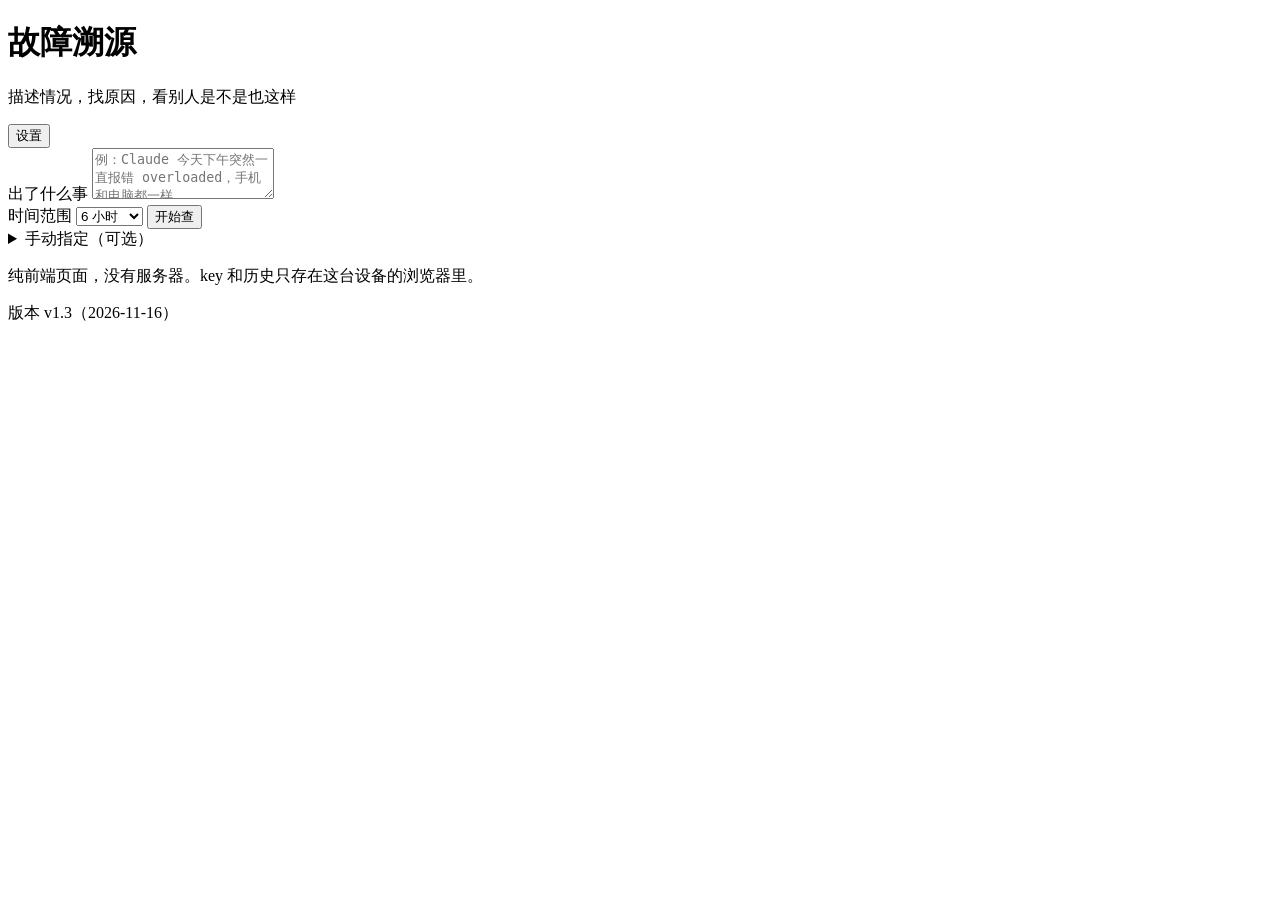
==== src/template.html @ c23569bd "说明文档不再当证据；证据按相关性分组；显示 Reddit 和 X 搜到几条 来自第一次真实查询的反馈： - Claude Code 的报错对照表被当成官方证据排在最前。现在帮助中心、报错对照表这类  " ====
<!DOCTYPE html>
<html lang="zh-CN">
<head>
<meta charset="utf-8">
<meta name="viewport" content="width=device-width, initial-scale=1, viewport-fit=cover">
<meta name="color-scheme" content="light dark">
<meta name="theme-color" content="#f6f4ef" media="(prefers-color-scheme: light)">
<meta name="theme-color" content="#15171a" media="(prefers-color-scheme: dark)">
<meta name="apple-mobile-web-app-capable" content="yes">
<meta name="apple-mobile-web-app-title" content="故障溯源">
<meta name="referrer" content="no-referrer">
<title>故障溯源</title>
<link rel="icon" href="data:image/svg+xml,%3Csvg xmlns='http://www.w3.org/2000/svg' viewBox='0 0 64 64'%3E%3Crect width='64' height='64' rx='14' fill='%231f5c56'/%3E%3Ccircle cx='28' cy='28' r='13' fill='none' stroke='%23fff' stroke-width='6'/%3E%3Cpath d='M38 38l13 13' stroke='%23fff' stroke-width='6' stroke-linecap='round'/%3E%3C/svg%3E">
<style>
/*__CSS__*/
</style>
</head>
<body>
<header class="top">
  <div>
    <h1>故障溯源</h1>
    <p class="sub">描述情况，找原因，看别人是不是也这样</p>
  </div>
  <button id="btnSet" class="ghost" type="button">设置</button>
</header>

<main>
  <section class="card" id="ask">
    <label class="lab" for="desc">出了什么事</label>
    <textarea id="desc" rows="3" placeholder="例：Claude 今天下午突然一直报错 overloaded，手机和电脑都一样"></textarea>
    <div class="row">
      <label class="inline">时间范围
        <select id="win">
          <option value="6">6 小时</option>
          <option value="24">24 小时</option>
          <option value="48">48 小时</option>
          <option value="168">7 天</option>
        </select>
      </label>
      <button id="go" class="primary" type="button">开始查</button>
    </div>
    <details id="adv">
      <summary>手动指定（可选）</summary>
      <label class="lab" for="mProduct">产品名</label>
      <input id="mProduct" type="text" autocomplete="off" placeholder="如 Claude">
      <label class="lab" for="mKw">关键词</label>
      <input id="mKw" type="text" autocomplete="off" placeholder="英文更好，逗号分隔，如 error, overloaded">
      <label class="lab" for="mStatus">官方状态页</label>
      <input id="mStatus" type="url" autocomplete="off" placeholder="https://status.example.com">
    </details>
    <p id="modeHint" class="hint"></p>
  </section>

  <section class="card" id="progress" hidden></section>
  <section id="result" hidden></section>
  <section id="history"></section>
</main>

<footer class="foot">
  <p>纯前端页面，没有服务器。key 和历史只存在这台设备的浏览器里。</p>
  <p>版本 v1.3（2026-11-16）</p>
</footer>

<dialog id="dlg">
  <form method="dialog" class="dlg" novalidate>
    <h2>设置</h2>
    <label class="lab" for="sProvider">拆解和归纳用哪家模型</label>
    <select id="sProvider">
      <option value="deepseek">DeepSeek</option>
      <option value="gemini">Gemini（有免费额度）</option>
    </select>
    <p class="hint">两家的 key 都填时，选中的那家调用失败会自动换另一家。</p>
    <label class="lab" for="sKey">DeepSeek API key</label>
    <input id="sKey" type="password" autocomplete="off" spellcheck="false" placeholder="sk-…">
    <p class="hint">联网搜索只能靠它。不填就没有联网搜索，证据只来自 GitHub、Hacker News 和官方状态页。</p>
    <label class="lab" for="sGKey">Gemini API key</label>
    <input id="sGKey" type="password" autocomplete="off" spellcheck="false" placeholder="在 aistudio.google.com 申请">
    <p class="hint">免费档每天次数有限，发送的内容会被 Google 用于改进产品，并且需要梯子。</p>
    <label class="lab" for="sBase">DeepSeek 接口地址</label>
    <input id="sBase" type="url" autocomplete="off" spellcheck="false">
    <p class="hint">默认直连 DeepSeek。如果自检显示被跨域策略拦截，可以换成你自己的转发地址。</p>
    <label class="lab" for="sModel">模型</label>
    <div class="row tight">
      <select id="sModel"></select>
      <button id="sModels" class="ghost" type="button">刷新列表</button>
    </div>
    <input id="sModelCustom" type="text" autocomplete="off" spellcheck="false" placeholder="填模型名，如 deepseek-flash" hidden>
    <p class="hint" id="sModelHint"></p>
    <label class="check"><input id="sThink" type="checkbox"> 归纳时开启深度思考（更慢，仅 DeepSeek）</label>
    <div class="row">
      <button id="sTest" class="ghost" type="button">连接自检</button>
      <button id="sClear" class="ghost danger" type="button">清空历史</button>
    </div>
    <ul id="sTestOut" class="plist"></ul>
    <div class="row end">
      <button id="sCancel" type="button" class="ghost">取消</button>
      <button id="sSave" value="save" class="primary">保存</button>
    </div>
  </form>
</dialog>

<script>
/*__CORE__*/
</script>
<script>
/*__APP__*/
</script>
</body>
</html>
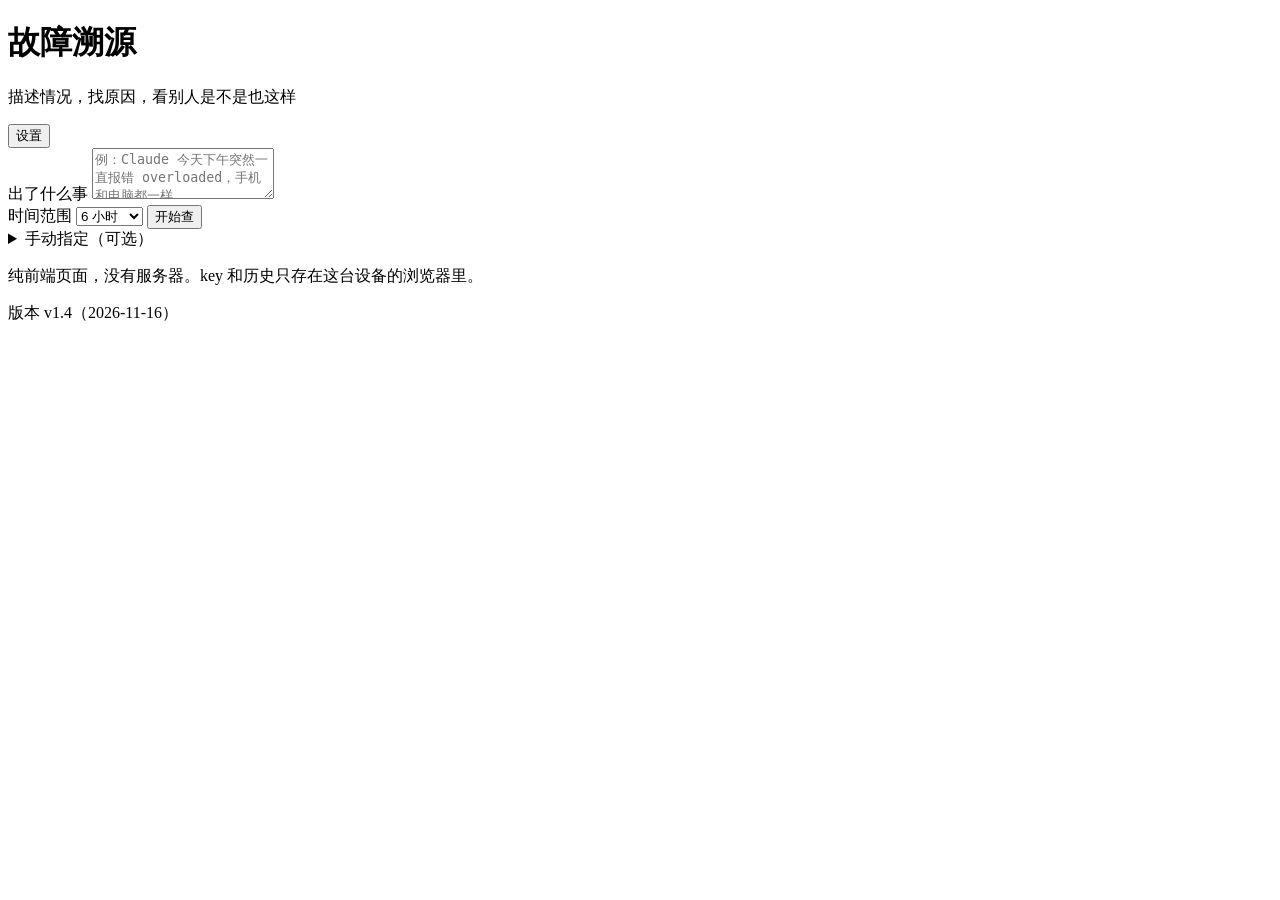
==== commit a7bb6ce0: "新增可选的「补充材料」：粘贴 Reddit、X 或群聊内容，并入证据后重新归纳 - 结果页里默认折叠；不粘贴就什么都不做，主流程不变 - 模型把粘贴的原始文本拆成带时间的条目，标为「你粘贴的」；不重新" ====
--- a/src/template.html
+++ b/src/template.html
@@ -58,7 +58,7 @@
 
 <footer class="foot">
   <p>纯前端页面，没有服务器。key 和历史只存在这台设备的浏览器里。</p>
-  <p>版本 v1.3（2026-11-16）</p>
+  <p>版本 v1.4（2026-11-16）</p>
 </footer>
 
 <dialog id="dlg">
@@ -87,6 +87,7 @@
     <input id="sModelCustom" type="text" autocomplete="off" spellcheck="false" placeholder="填模型名，如 deepseek-flash" hidden>
     <p class="hint" id="sModelHint"></p>
     <label class="check"><input id="sThink" type="checkbox"> 归纳时开启深度思考（更慢，仅 DeepSeek）</label>
+    <label class="check"><input id="sPaste" type="checkbox"> 结果里显示「补充材料」粘贴框</label>
     <div class="row">
       <button id="sTest" class="ghost" type="button">连接自检</button>
       <button id="sClear" class="ghost danger" type="button">清空历史</button>
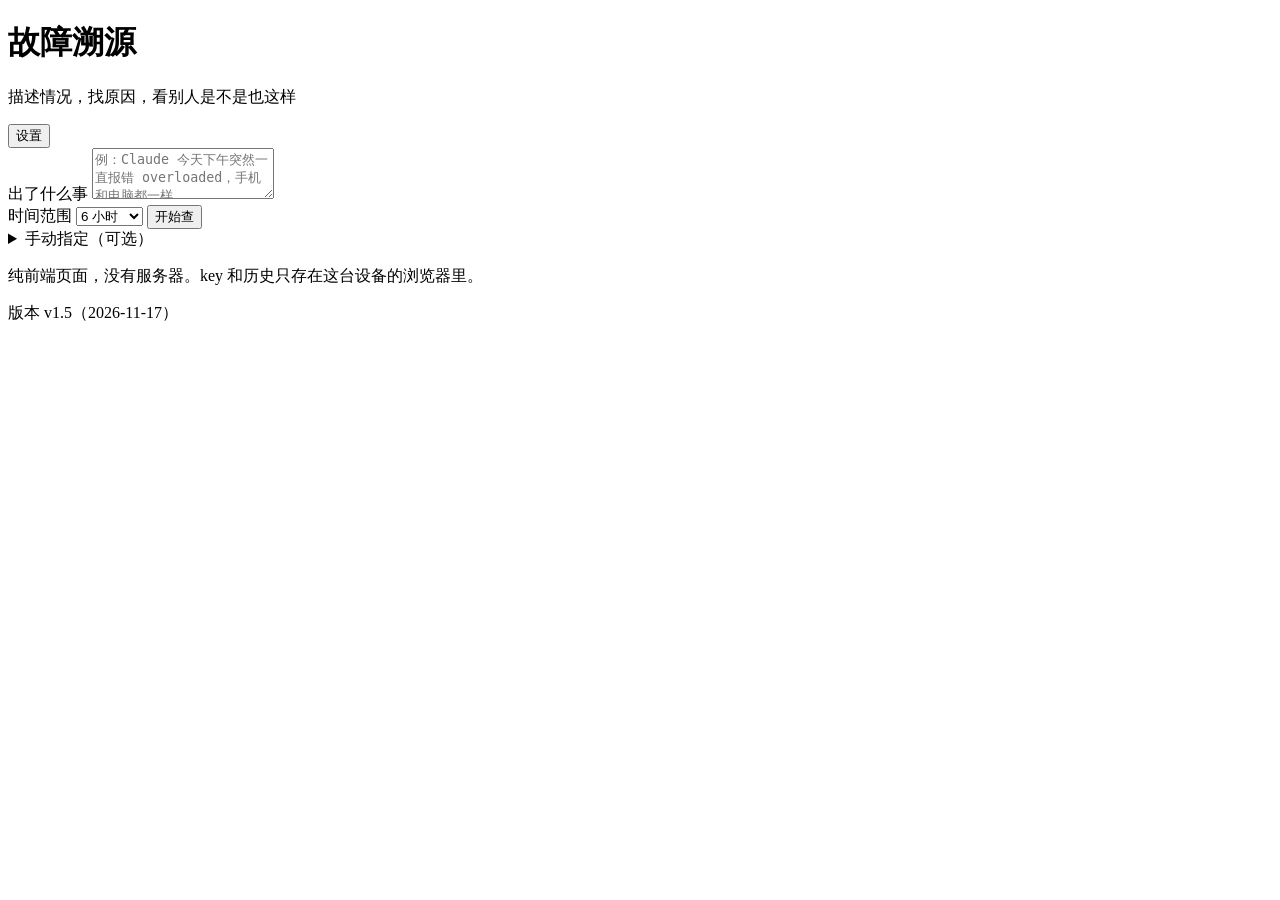
==== commit 761c5cf5: "官方公告放宽到 30 天并标为背景；结论先交代「最近的情况」 - 政策、限额这类变更常常几周前公告、最近才生效：官方公告和更新日志的保留期   从 7 天放宽到 30 天，「官方变更」查询同步往回看 " ====
--- a/src/template.html
+++ b/src/template.html
@@ -58,7 +58,7 @@
 
 <footer class="foot">
   <p>纯前端页面，没有服务器。key 和历史只存在这台设备的浏览器里。</p>
-  <p>版本 v1.4（2026-11-16）</p>
+  <p>版本 v1.5（2026-11-17）</p>
 </footer>
 
 <dialog id="dlg">
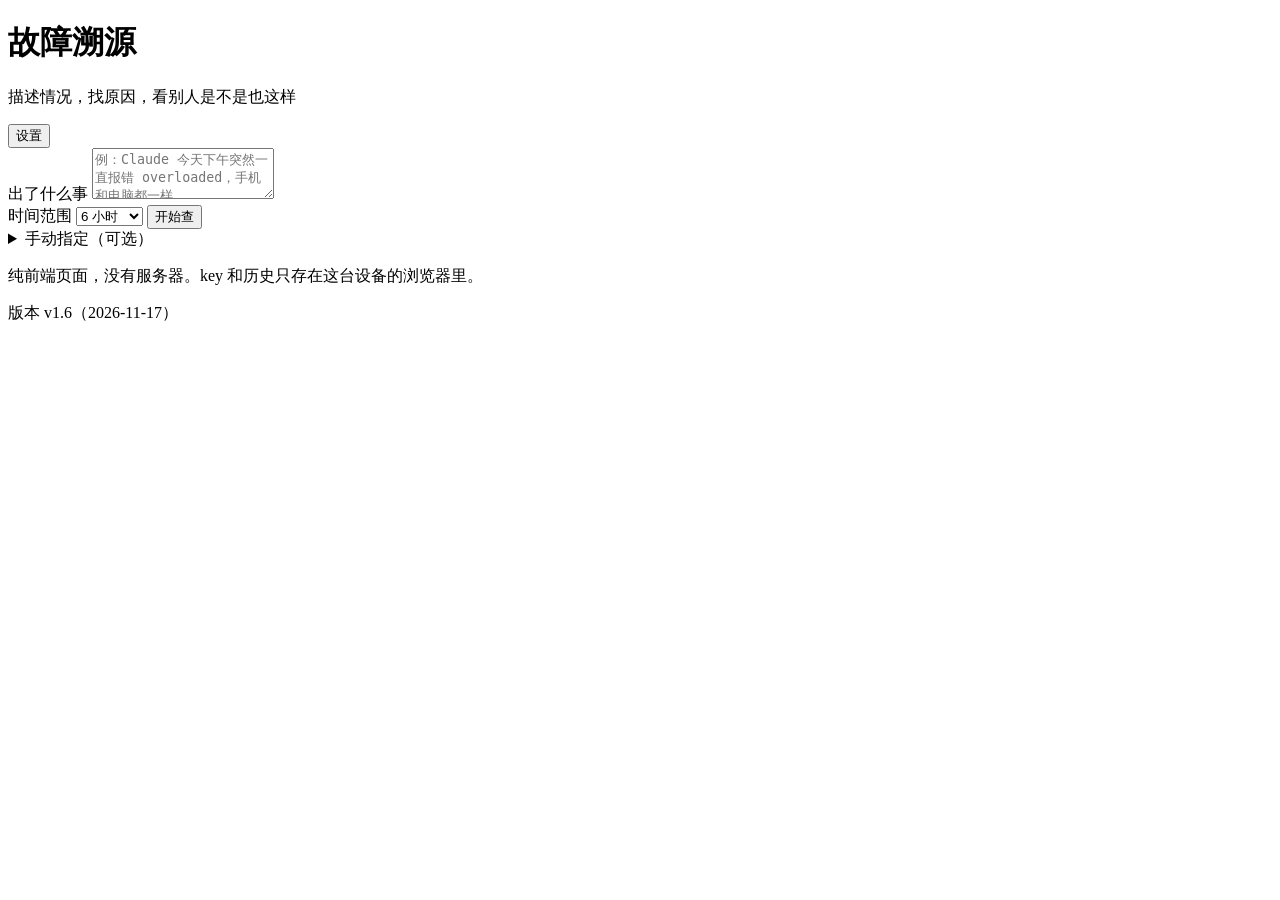
==== commit 7e4df648: "新增国内产品模式；结论增加归因和连贯性校验 国内产品模式 - 内置国内产品名单，模型也会判断；可在「手动指定」里改产品类型 - 查询和直达链接换成微博、知乎、贴吧、小红书、B 站、企业回应、国内云厂商" ====
--- a/src/template.html
+++ b/src/template.html
@@ -45,6 +45,12 @@
       <input id="mProduct" type="text" autocomplete="off" placeholder="如 Claude">
       <label class="lab" for="mKw">关键词</label>
       <input id="mKw" type="text" autocomplete="off" placeholder="英文更好，逗号分隔，如 error, overloaded">
+      <label class="lab" for="mRegion">产品类型</label>
+      <select id="mRegion">
+        <option value="">自动判断</option>
+        <option value="global">海外产品（查 Reddit、X、GitHub）</option>
+        <option value="cn">国内产品（查微博、知乎、贴吧）</option>
+      </select>
       <label class="lab" for="mStatus">官方状态页</label>
       <input id="mStatus" type="url" autocomplete="off" placeholder="https://status.example.com">
     </details>
@@ -58,7 +64,7 @@
 
 <footer class="foot">
   <p>纯前端页面，没有服务器。key 和历史只存在这台设备的浏览器里。</p>
-  <p>版本 v1.5（2026-11-17）</p>
+  <p>版本 v1.6（2026-11-17）</p>
 </footer>
 
 <dialog id="dlg">
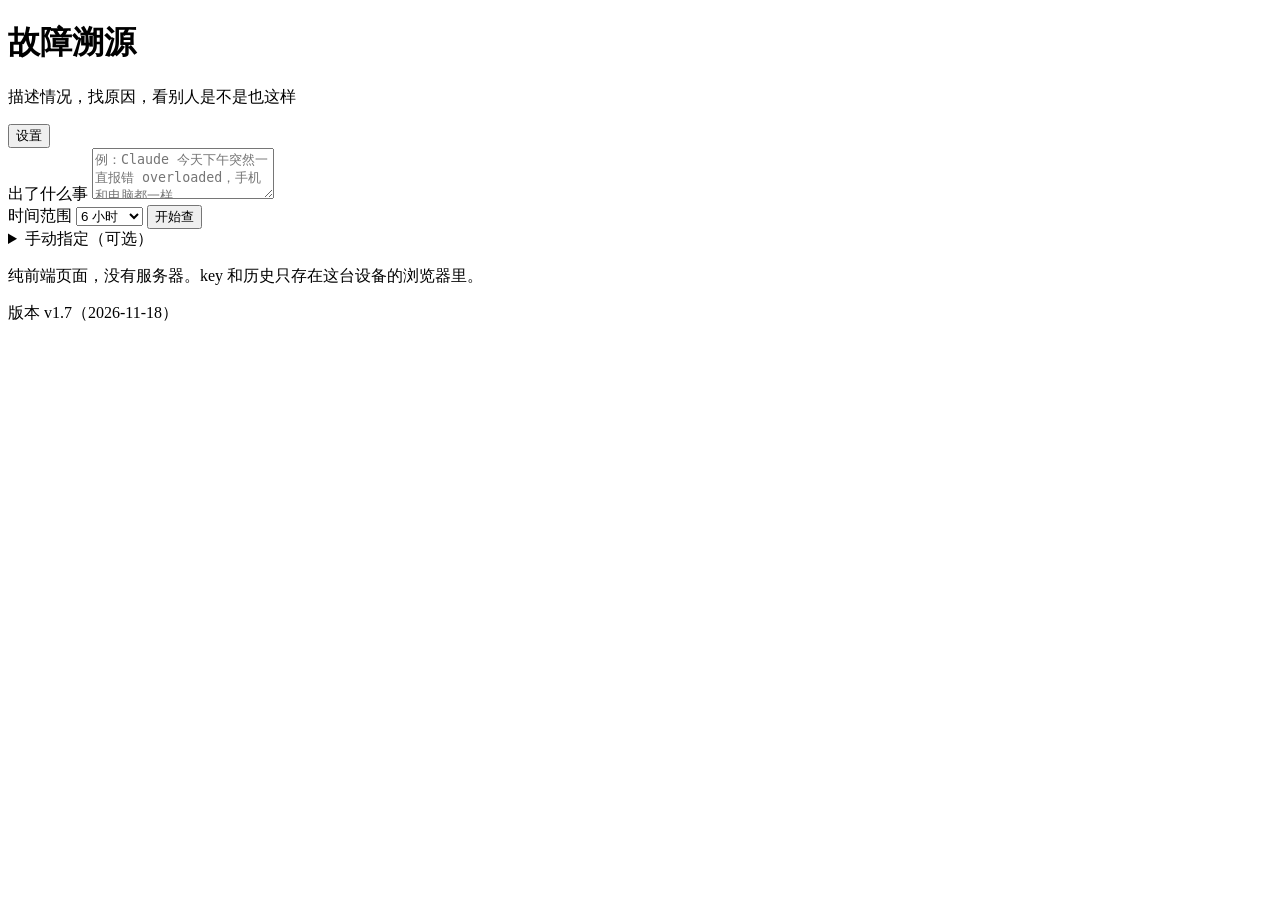
==== commit 4d6613bb: "Gemini 连接超时和新格式 key 被拒时，提示具体原因 - 超时或连不上：说明和 key 无关，多半是梯子没接管 generativelanguage.googleapis.com - 401 " ====
--- a/src/template.html
+++ b/src/template.html
@@ -64,7 +64,7 @@
 
 <footer class="foot">
   <p>纯前端页面，没有服务器。key 和历史只存在这台设备的浏览器里。</p>
-  <p>版本 v1.6（2026-11-17）</p>
+  <p>版本 v1.7（2026-11-18）</p>
 </footer>
 
 <dialog id="dlg">
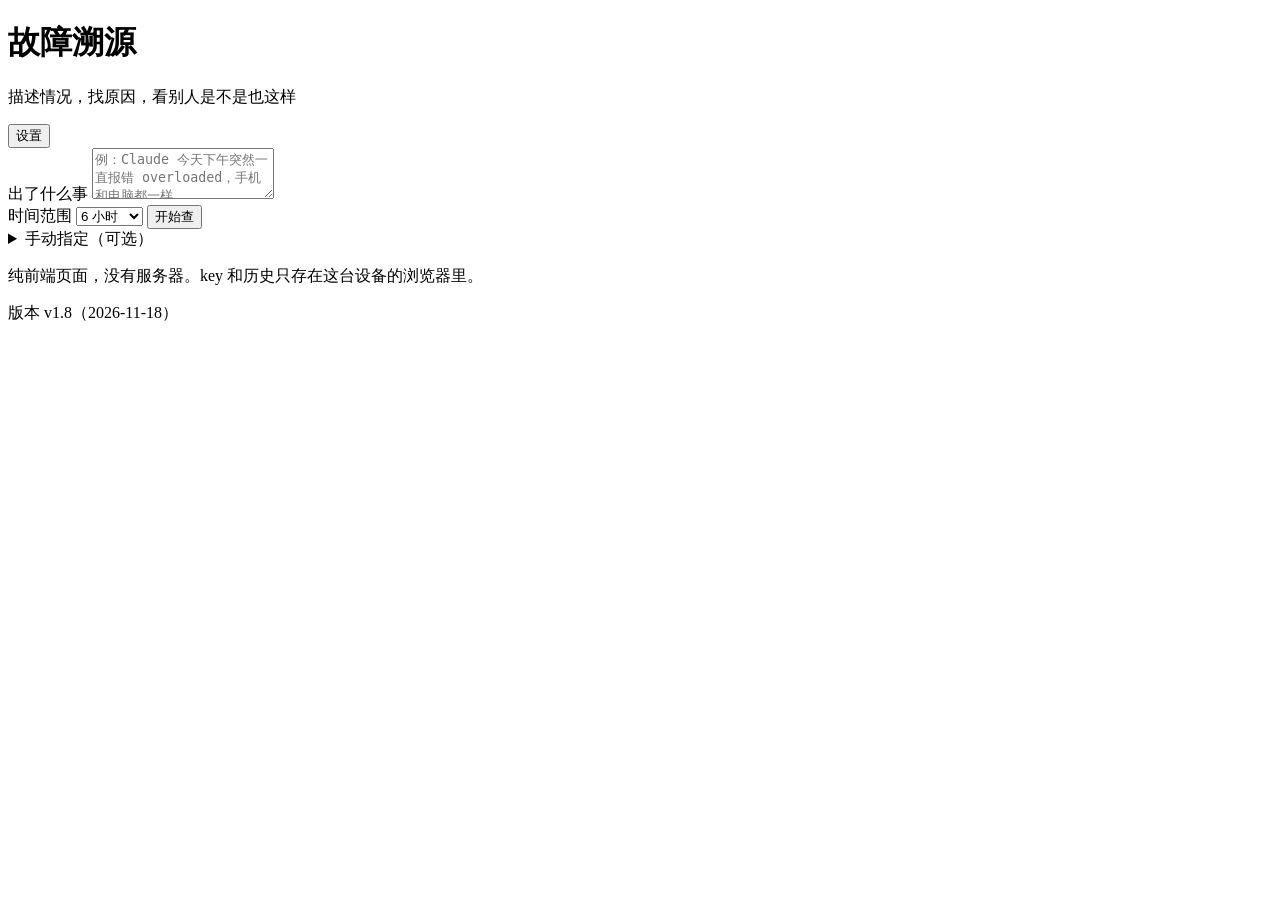
==== commit 3165ee48: "Gemini 3 系列把思考深度压到 low；自检放宽到 60 秒；纠正超时提示 - 实测：key 有效、跨域通、模型列表能读，但自检生成一步 30 秒超时。   3.8 Flash 默认思考深度 m" ====
--- a/src/template.html
+++ b/src/template.html
@@ -64,7 +64,7 @@
 
 <footer class="foot">
   <p>纯前端页面，没有服务器。key 和历史只存在这台设备的浏览器里。</p>
-  <p>版本 v1.7（2026-11-18）</p>
+  <p>版本 v1.8（2026-11-18）</p>
 </footer>
 
 <dialog id="dlg">
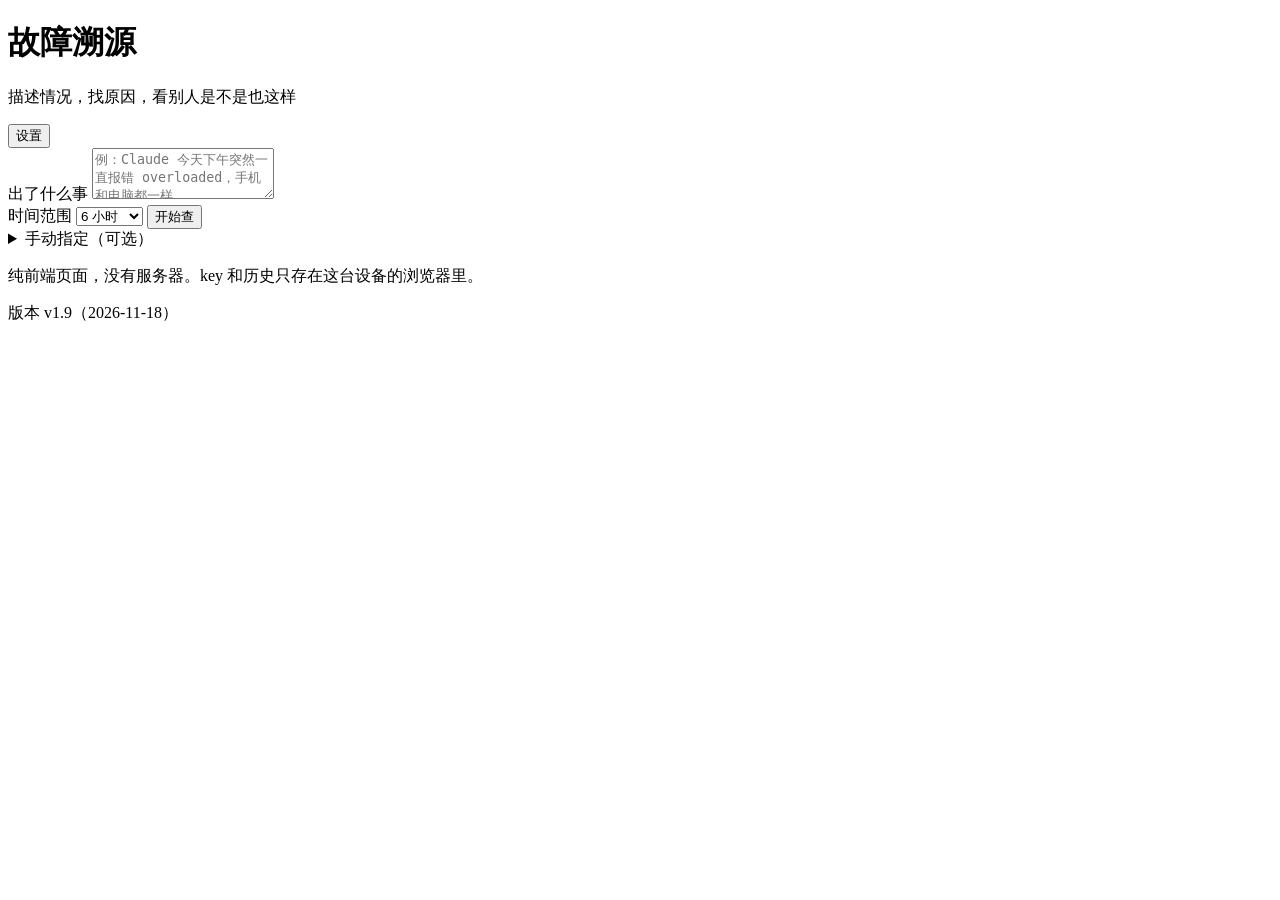
==== commit d8b127a7: "Gemini 思考深度按用途分档，归纳不再压低 - 上一版把查询里的思考深度也一起压到了 low，会降低归纳质量 - 现在：自检、拆解描述、拆分粘贴内容用 low；归纳用模型默认档；   勾选「深度思" ====
--- a/src/template.html
+++ b/src/template.html
@@ -64,7 +64,7 @@
 
 <footer class="foot">
   <p>纯前端页面，没有服务器。key 和历史只存在这台设备的浏览器里。</p>
-  <p>版本 v1.8（2026-11-18）</p>
+  <p>版本 v1.9（2026-11-18）</p>
 </footer>
 
 <dialog id="dlg">
@@ -92,7 +92,7 @@
     </div>
     <input id="sModelCustom" type="text" autocomplete="off" spellcheck="false" placeholder="填模型名，如 deepseek-flash" hidden>
     <p class="hint" id="sModelHint"></p>
-    <label class="check"><input id="sThink" type="checkbox"> 归纳时开启深度思考（更慢，仅 DeepSeek）</label>
+    <label class="check"><input id="sThink" type="checkbox"> 归纳时开启深度思考（更准，但更慢、更费额度）</label>
     <label class="check"><input id="sPaste" type="checkbox"> 结果里显示「补充材料」粘贴框</label>
     <div class="row">
       <button id="sTest" class="ghost" type="button">连接自检</button>
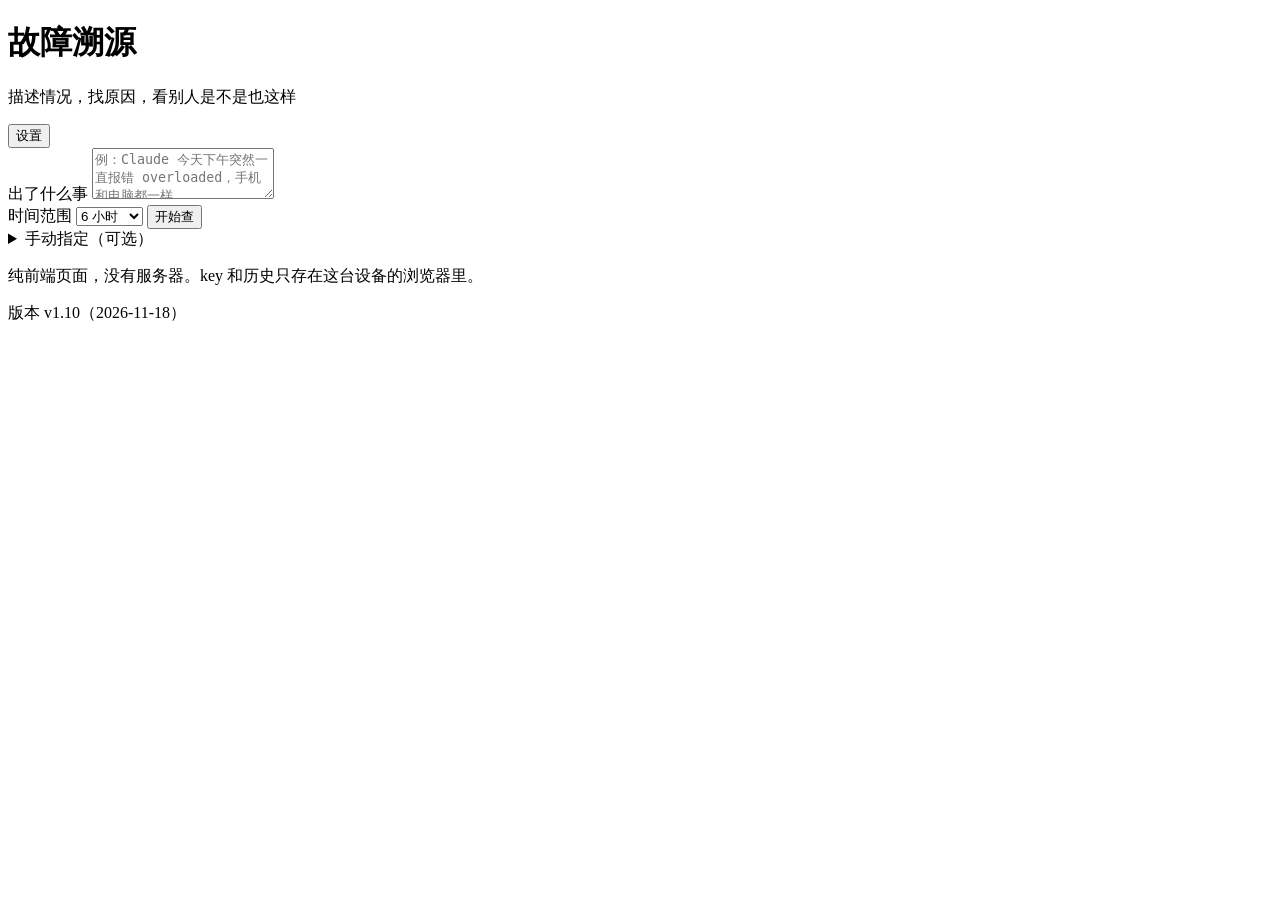
==== commit 82f7aac8: "Gemini 503（模型临时太忙）自动重试一次，并给出中文说明 - 实测自检返回 503 high demand：key、网络、跨域都正常，是 Google 侧临时拥堵 - 遇到 503 等 3 秒" ====
--- a/src/template.html
+++ b/src/template.html
@@ -64,7 +64,7 @@
 
 <footer class="foot">
   <p>纯前端页面，没有服务器。key 和历史只存在这台设备的浏览器里。</p>
-  <p>版本 v1.9（2026-11-18）</p>
+  <p>版本 v1.10（2026-11-18）</p>
 </footer>
 
 <dialog id="dlg">
